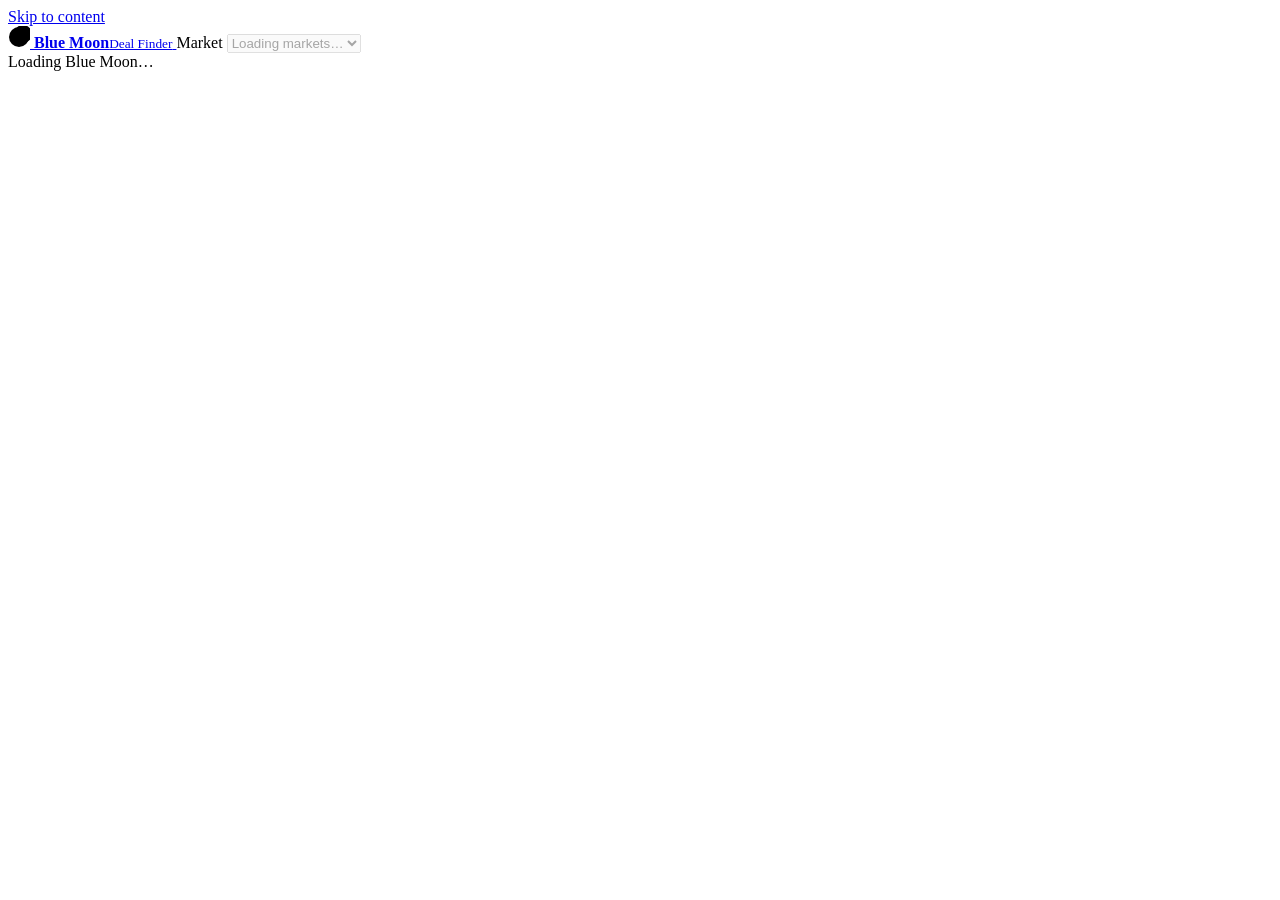
==== bluemoon/web/static/index.html @ ff2bc2a7 "Pipeline, background jobs, exports, CLI, web API and dashboard screens Co-Authored-By: Claude Opus 5" ====
<!doctype html>
<html lang="en">
<head>
<meta charset="utf-8">
<meta name="viewport" content="width=device-width, initial-scale=1, viewport-fit=cover">
<meta name="color-scheme" content="light dark">
<meta name="theme-color" content="#FFFFFF" media="(prefers-color-scheme: light)">
<meta name="theme-color" content="#151922" media="(prefers-color-scheme: dark)">
<meta name="referrer" content="no-referrer">
<title>Blue Moon Deal Finder</title>
<link rel="icon" href="/static/favicon.svg" type="image/svg+xml">
<!-- Fonts load without blocking the page; offline, the system fonts in styles.css take over. -->
<link rel="preconnect" href="https://fonts.googleapis.com">
<link rel="preconnect" href="https://fonts.gstatic.com" crossorigin>
<link rel="stylesheet" media="print" onload="this.media='all'"
      href="https://fonts.googleapis.com/css2?family=Instrument+Serif:ital@0;1&family=Hanken+Grotesk:wght@400;500;600;700&family=JetBrains+Mono:wght@400;500&display=swap">
<link rel="stylesheet" href="/static/styles.css">
<link rel="stylesheet" href="/static/drill.css">
<link rel="stylesheet" href="/static/views.css">
</head>
<body>
<a class="skip" href="#main">Skip to content</a>

<header class="top" id="top">
  <div class="top-in gutter">
    <a class="brand" href="#deals" aria-label="Blue Moon Deal Finder: Deals">
      <svg width="22" height="22" viewBox="0 0 22 22" aria-hidden="true"><circle cx="11" cy="11" r="10" fill="var(--accent)"/><circle cx="15" cy="8" r="9" fill="var(--surface)"/></svg>
      <b>Blue Moon</b><small>Deal Finder</small>
    </a>
    <span class="spacer"></span>
    <label class="market" title="Switch market">
      <span class="sr">Market</span>
      <select id="market" class="market-select" disabled><option>Loading markets…</option></select>
    </label>
  </div>
  <nav class="nav gutter" id="nav" aria-label="Screens"></nav>
</header>

<div class="notices gutter" id="notices" aria-live="polite"></div>

<main id="main" class="gutter" tabindex="-1">
  <section class="view">
    <div class="loading"><span class="spin" aria-hidden="true"></span>Loading Blue Moon…</div>
  </section>
</main>

<div class="scrim" id="scrim" hidden></div>
<aside class="drawer" id="drawer" hidden role="dialog" aria-modal="true" aria-labelledby="drawerTitle" tabindex="-1">
  <div class="dtop"><span class="dtitle" id="drawerTitle">Property</span><button class="x" type="button" data-close-drawer aria-label="Close" title="Close (Esc)">✕</button></div>
  <div class="dbody" id="drawerBody"></div>
</aside>
<div class="toast" id="toast" role="status" aria-live="polite" hidden></div>

<noscript><p class="gutter">Blue Moon Deal Finder needs JavaScript turned on in this browser.</p></noscript>

<script src="/static/core.js"></script>
<script src="/static/property.js"></script>
<script src="/static/deals.js"></script>
<script src="/static/drill.js"></script>
<script src="/static/credits.js"></script>
<script src="/static/review.js"></script>
<script src="/static/funnel.js"></script>
<script src="/static/analytics.js"></script>
<script src="/static/score.js"></script>
<script src="/static/sources.js"></script>
<script src="/static/importer.js"></script>
<script src="/static/run.js"></script>
<script src="/static/exports.js"></script>
<script src="/static/settings.js"></script>
</body>
</html>
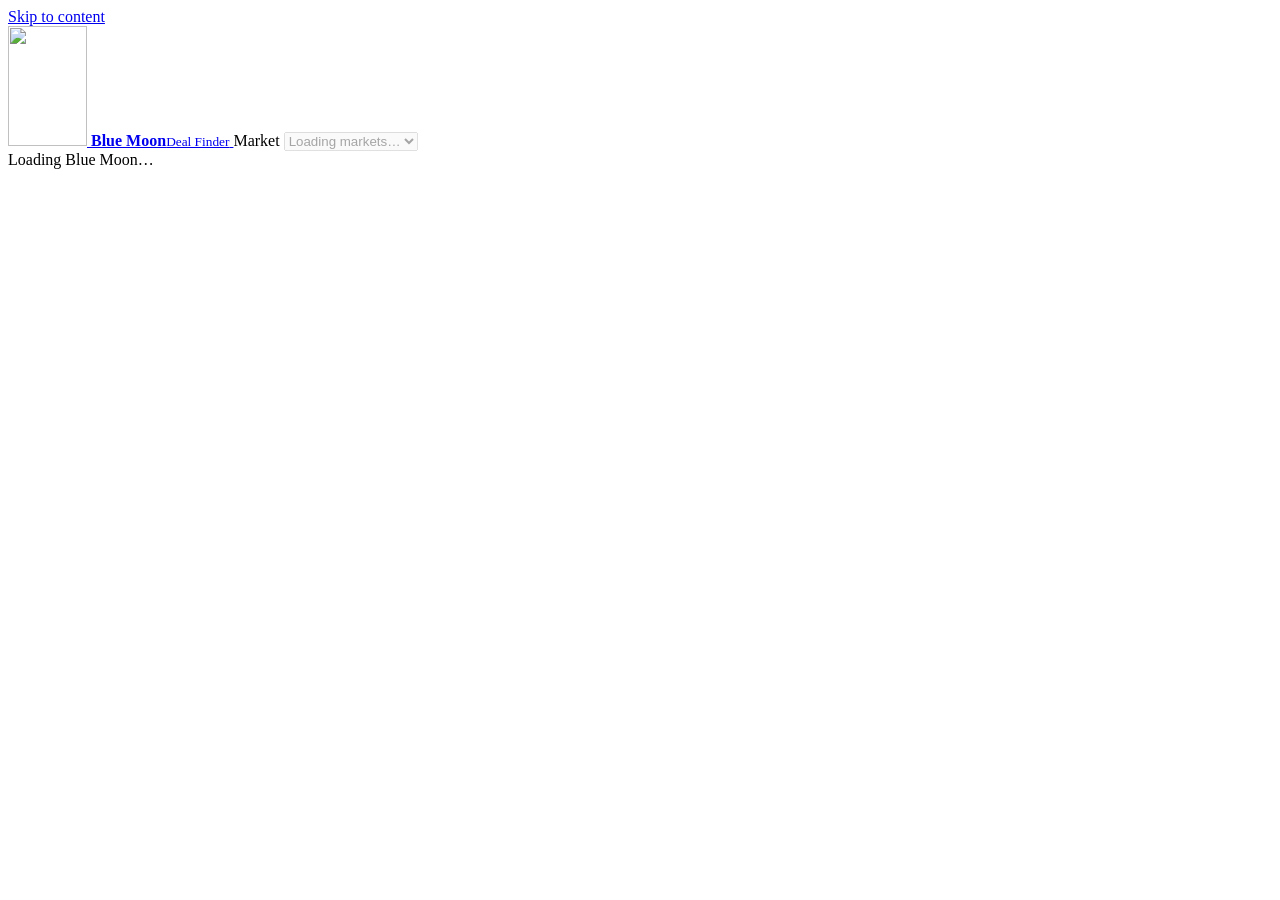
==== commit dbb219c3: "Calmer menu, more space, lighter screens, Exports groups, Blue Moon logo - Top menu: three buttons (" ====
--- a/bluemoon/web/static/index.html
+++ b/bluemoon/web/static/index.html
@@ -9,10 +9,12 @@
 <meta name="referrer" content="no-referrer">
 <title>Blue Moon Deal Finder</title>
 <link rel="icon" href="/static/favicon.svg" type="image/svg+xml">
-<!-- Fonts load without blocking the page; offline, the system fonts in styles.css take over. -->
+<link rel="icon" href="/static/brand/stool-64.png" type="image/png" sizes="64x64">
+<link rel="apple-touch-icon" href="/static/brand/stool-64.png">
+<!-- Fonts load without blocking the page (core.js switches the sheet on once loaded); offline, the system fonts in styles.css take over. -->
 <link rel="preconnect" href="https://fonts.googleapis.com">
 <link rel="preconnect" href="https://fonts.gstatic.com" crossorigin>
-<link rel="stylesheet" media="print" onload="this.media='all'"
+<link rel="stylesheet" media="print" id="fonts"
       href="https://fonts.googleapis.com/css2?family=Instrument+Serif:ital@0;1&family=Hanken+Grotesk:wght@400;500;600;700&family=JetBrains+Mono:wght@400;500&display=swap">
 <link rel="stylesheet" href="/static/styles.css">
 <link rel="stylesheet" href="/static/drill.css">
@@ -24,7 +26,7 @@
 <header class="top" id="top">
   <div class="top-in gutter">
     <a class="brand" href="#deals" aria-label="Blue Moon Deal Finder: Deals">
-      <svg width="22" height="22" viewBox="0 0 22 22" aria-hidden="true"><circle cx="11" cy="11" r="10" fill="var(--accent)"/><circle cx="15" cy="8" r="9" fill="var(--surface)"/></svg>
+      <span class="glow"><img class="brand-mark" src="/static/brand/stool-120.webp" width="79" height="120" alt=""></span>
       <b>Blue Moon</b><small>Deal Finder</small>
     </a>
     <span class="spacer"></span>
